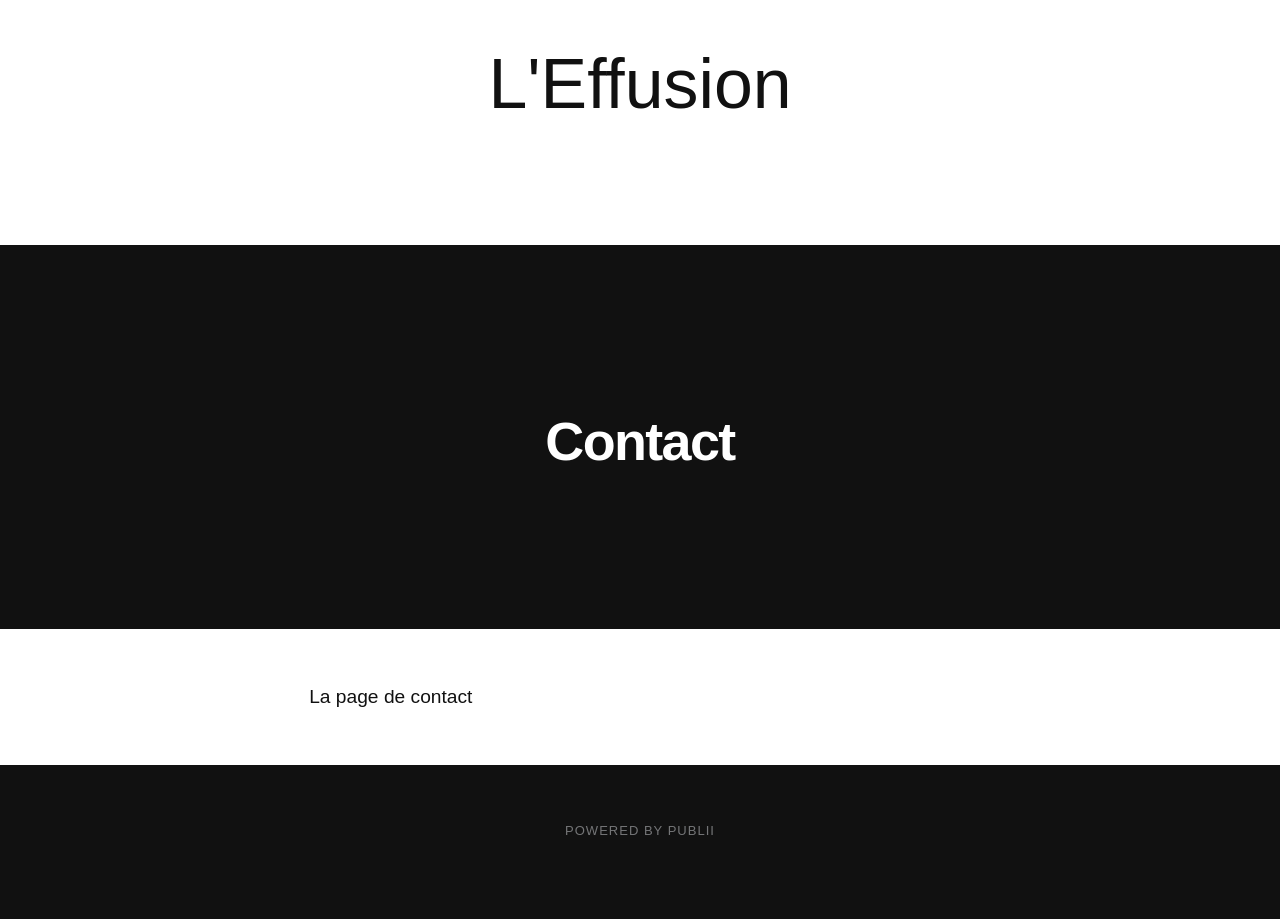
==== contact/index.html @ 94dc621d "Updated from Publii" ====
<!DOCTYPE html><html lang="fr"><head><meta charset="utf-8"><meta http-equiv="X-UA-Compatible" content="IE=edge"><meta name="viewport" content="width=device-width,initial-scale=1"><title>Contact - L&#x27;Effusion</title><meta name="description" content="La page de contact"><meta name="generator" content="Publii Open-Source CMS for Static Site"><link rel="canonical" href="https://leffusion.github.io/leffusion/contact/"><link rel="alternate" type="application/atom+xml" href="https://leffusion.github.io/leffusion/feed.xml" title="L&#x27;Effusion - RSS"><link rel="alternate" type="application/json" href="https://leffusion.github.io/leffusion/feed.json" title="L&#x27;Effusion - JSON"><meta property="og:title" content="Contact"><meta property="og:site_name" content="L&#x27;Effusion"><meta property="og:description" content="La page de contact"><meta property="og:url" content="https://leffusion.github.io/leffusion/contact/"><meta property="og:type" content="article"><link rel="stylesheet" href="https://leffusion.github.io/leffusion/assets/css/style.css?v&#x3D;8a32c0a61778856f8f256d623408d44a"><script type="application/ld+json">{"@context":"http://schema.org","@type":"Article","mainEntityOfPage":{"@type":"WebPage","@id":"https://leffusion.github.io/leffusion/contact/"},"headline":"Contact","datePublished":"2026-11-12T11:33+01:00","dateModified":"2026-11-12T11:33+01:00","description":"La page de contact","author":{"@type":"Person","name":"L'Effusion","url":"https://leffusion.github.io/leffusion/authors/leffusion/"},"publisher":{"@type":"Organization","name":"L'Effusion"}}</script><noscript><style>img[loading] {
                    opacity: 1;
                }</style></noscript></head><body class="page-template"><div class="container"><header class="top" id="js-top"><div><a class="logo" href="https://leffusion.github.io/leffusion/">L&#x27;Effusion</a></div></header><main class="page"><article class="content wrapper"><div class="hero hero--full"><header class="hero__header"><h1>Contact</h1></header></div><div class="content__entry"><p>La page de contact</p></div></article></main></div><footer class="footer"><div class="footer__wrapper"><div class="footer__copyright">Powered by Publii</div><button onclick="backToTopFunction()" id="backToTop" class="footer__bttop" aria-label="Back to top" title="Back to top"><svg><use xlink:href="https://leffusion.github.io/leffusion/assets/svg/svg-map.svg#toparrow"/></svg></button></div></footer><script>window.publiiThemeMenuConfig = {    
        mobileMenuMode: 'sidebar',
        animationSpeed: 300,
        submenuWidth: 'auto',
        doubleClickTime: 500,
        mobileMenuExpandableSubmenus: true, 
        relatedContainerForOverlayMenuSelector: '.top',
   };</script><script defer="defer" src="https://leffusion.github.io/leffusion/assets/js/scripts.min.js?v&#x3D;e2bc0e7d7ff60ea78ee920470cf8c8a1"></script><script>var images = document.querySelectorAll('img[loading]');

        for (var i = 0; i < images.length; i++) {
            if (images[i].complete) {
                images[i].classList.add('is-loaded');
            } else {
                images[i].addEventListener('load', function () {
                    this.classList.add('is-loaded');
                }, false);
            }
        }</script></body></html>
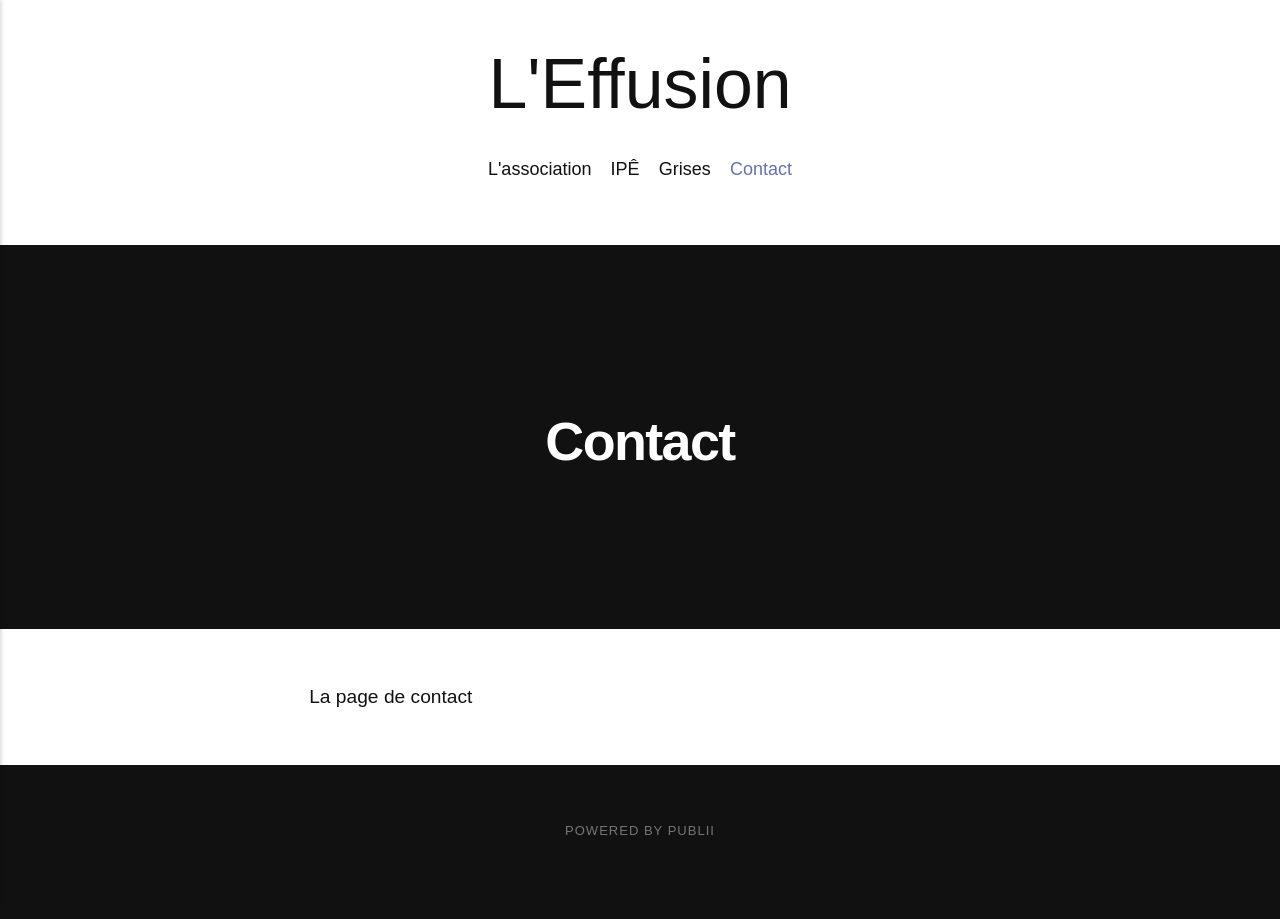
==== commit 53e0022c: "Updated from Publii" ====
--- a/contact/index.html
+++ b/contact/index.html
@@ -1,6 +1,6 @@
 <!DOCTYPE html><html lang="fr"><head><meta charset="utf-8"><meta http-equiv="X-UA-Compatible" content="IE=edge"><meta name="viewport" content="width=device-width,initial-scale=1"><title>Contact - L&#x27;Effusion</title><meta name="description" content="La page de contact"><meta name="generator" content="Publii Open-Source CMS for Static Site"><link rel="canonical" href="https://leffusion.github.io/leffusion/contact/"><link rel="alternate" type="application/atom+xml" href="https://leffusion.github.io/leffusion/feed.xml" title="L&#x27;Effusion - RSS"><link rel="alternate" type="application/json" href="https://leffusion.github.io/leffusion/feed.json" title="L&#x27;Effusion - JSON"><meta property="og:title" content="Contact"><meta property="og:site_name" content="L&#x27;Effusion"><meta property="og:description" content="La page de contact"><meta property="og:url" content="https://leffusion.github.io/leffusion/contact/"><meta property="og:type" content="article"><link rel="stylesheet" href="https://leffusion.github.io/leffusion/assets/css/style.css?v&#x3D;8a32c0a61778856f8f256d623408d44a"><script type="application/ld+json">{"@context":"http://schema.org","@type":"Article","mainEntityOfPage":{"@type":"WebPage","@id":"https://leffusion.github.io/leffusion/contact/"},"headline":"Contact","datePublished":"2026-11-12T11:33+01:00","dateModified":"2026-11-12T11:33+01:00","description":"La page de contact","author":{"@type":"Person","name":"L'Effusion","url":"https://leffusion.github.io/leffusion/authors/leffusion/"},"publisher":{"@type":"Organization","name":"L'Effusion"}}</script><noscript><style>img[loading] {
                     opacity: 1;
-                }</style></noscript></head><body class="page-template"><div class="container"><header class="top" id="js-top"><div><a class="logo" href="https://leffusion.github.io/leffusion/">L&#x27;Effusion</a></div></header><main class="page"><article class="content wrapper"><div class="hero hero--full"><header class="hero__header"><h1>Contact</h1></header></div><div class="content__entry"><p>La page de contact</p></div></article></main></div><footer class="footer"><div class="footer__wrapper"><div class="footer__copyright">Powered by Publii</div><button onclick="backToTopFunction()" id="backToTop" class="footer__bttop" aria-label="Back to top" title="Back to top"><svg><use xlink:href="https://leffusion.github.io/leffusion/assets/svg/svg-map.svg#toparrow"/></svg></button></div></footer><script>window.publiiThemeMenuConfig = {    
+                }</style></noscript></head><body class="page-template"><div class="container"><header class="top" id="js-top"><div><a class="logo" href="https://leffusion.github.io/leffusion/">L&#x27;Effusion</a><nav class="navbar"><button class="navbar__toggle" aria-label="Menu" aria-haspopup="true" aria-expanded="false"><span class="navbar__toggle-box"><span class="navbar__toggle-inner">Menu</span></span></button><ul class="navbar__menu"><li><a href="https://leffusion.github.io/leffusion/leffusion-2/" target="_self">L&#x27;association</a></li><li><a href="https://leffusion.github.io/leffusion/ipe/" target="_self">IPÊ</a></li><li><a href="https://leffusion.github.io/leffusion/grises/" target="_self">Grises</a></li><li class="active"><a href="https://leffusion.github.io/leffusion/contact/" target="_self">Contact</a></li></ul></nav></div></header><main class="page"><article class="content wrapper"><div class="hero hero--full"><header class="hero__header"><h1>Contact</h1></header></div><div class="content__entry"><p>La page de contact</p></div></article></main></div><footer class="footer"><div class="footer__wrapper"><div class="footer__copyright">Powered by Publii</div><button onclick="backToTopFunction()" id="backToTop" class="footer__bttop" aria-label="Back to top" title="Back to top"><svg><use xlink:href="https://leffusion.github.io/leffusion/assets/svg/svg-map.svg#toparrow"/></svg></button></div></footer><script>window.publiiThemeMenuConfig = {    
         mobileMenuMode: 'sidebar',
         animationSpeed: 300,
         submenuWidth: 'auto',
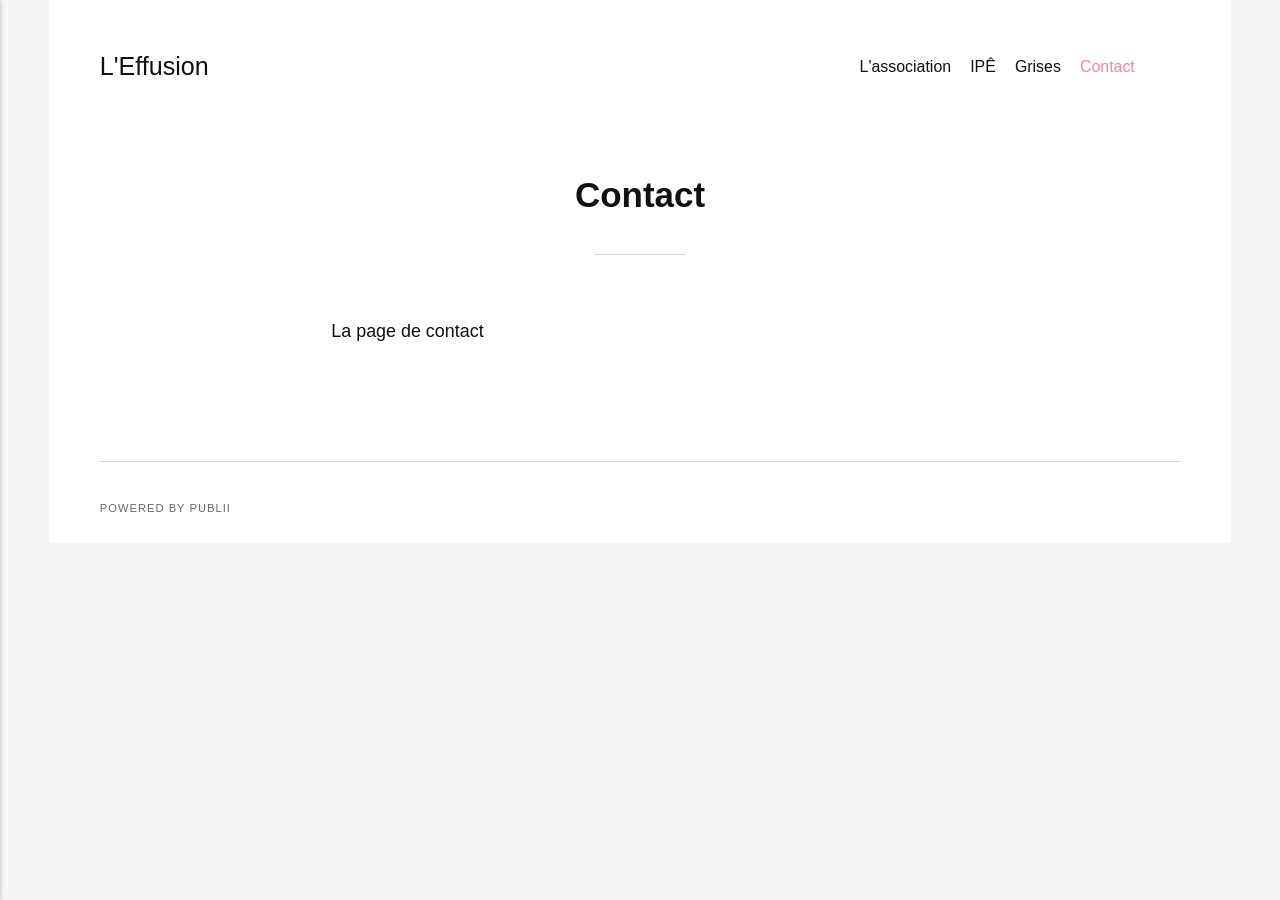
==== commit ea945d04: "Updated from Publii" ====
--- a/contact/index.html
+++ b/contact/index.html
@@ -1,20 +1,3 @@
-<!DOCTYPE html><html lang="fr"><head><meta charset="utf-8"><meta http-equiv="X-UA-Compatible" content="IE=edge"><meta name="viewport" content="width=device-width,initial-scale=1"><title>Contact - L&#x27;Effusion</title><meta name="description" content="La page de contact"><meta name="generator" content="Publii Open-Source CMS for Static Site"><link rel="canonical" href="https://leffusion.github.io/leffusion/contact/"><link rel="alternate" type="application/atom+xml" href="https://leffusion.github.io/leffusion/feed.xml" title="L&#x27;Effusion - RSS"><link rel="alternate" type="application/json" href="https://leffusion.github.io/leffusion/feed.json" title="L&#x27;Effusion - JSON"><meta property="og:title" content="Contact"><meta property="og:site_name" content="L&#x27;Effusion"><meta property="og:description" content="La page de contact"><meta property="og:url" content="https://leffusion.github.io/leffusion/contact/"><meta property="og:type" content="article"><link rel="stylesheet" href="https://leffusion.github.io/leffusion/assets/css/style.css?v&#x3D;8a32c0a61778856f8f256d623408d44a"><script type="application/ld+json">{"@context":"http://schema.org","@type":"Article","mainEntityOfPage":{"@type":"WebPage","@id":"https://leffusion.github.io/leffusion/contact/"},"headline":"Contact","datePublished":"2026-11-12T11:33+01:00","dateModified":"2026-11-12T11:33+01:00","description":"La page de contact","author":{"@type":"Person","name":"L'Effusion","url":"https://leffusion.github.io/leffusion/authors/leffusion/"},"publisher":{"@type":"Organization","name":"L'Effusion"}}</script><noscript><style>img[loading] {
+<!DOCTYPE html><html lang="fr"><head><meta charset="utf-8"><meta http-equiv="X-UA-Compatible" content="IE=edge"><meta name="viewport" content="width=device-width,initial-scale=1"><title>Contact - L&#x27;Effusion</title><meta name="description" content="La page de contact"><meta name="generator" content="Publii Open-Source CMS for Static Site"><link rel="canonical" href="https://leffusion.github.io/leffusion/contact/"><link rel="alternate" type="application/atom+xml" href="https://leffusion.github.io/leffusion/feed.xml" title="L&#x27;Effusion - RSS"><link rel="alternate" type="application/json" href="https://leffusion.github.io/leffusion/feed.json" title="L&#x27;Effusion - JSON"><meta property="og:title" content="Contact"><meta property="og:site_name" content="L&#x27;Effusion"><meta property="og:description" content="La page de contact"><meta property="og:url" content="https://leffusion.github.io/leffusion/contact/"><meta property="og:type" content="article"><link rel="stylesheet" href="https://leffusion.github.io/leffusion/assets/css/style.css?v&#x3D;70a218ddec39ec6157c69101f47e1a69"><script type="application/ld+json">{"@context":"http://schema.org","@type":"Article","mainEntityOfPage":{"@type":"WebPage","@id":"https://leffusion.github.io/leffusion/contact/"},"headline":"Contact","datePublished":"2026-11-12T11:33+01:00","dateModified":"2026-11-12T11:33+01:00","description":"La page de contact","author":{"@type":"Person","name":"L'Effusion","url":"https://leffusion.github.io/leffusion/authors/leffusion/"},"publisher":{"@type":"Organization","name":"L'Effusion"}}</script><noscript><style>img[loading] {
                     opacity: 1;
-                }</style></noscript></head><body class="page-template"><div class="container"><header class="top" id="js-top"><div><a class="logo" href="https://leffusion.github.io/leffusion/">L&#x27;Effusion</a><nav class="navbar"><button class="navbar__toggle" aria-label="Menu" aria-haspopup="true" aria-expanded="false"><span class="navbar__toggle-box"><span class="navbar__toggle-inner">Menu</span></span></button><ul class="navbar__menu"><li><a href="https://leffusion.github.io/leffusion/leffusion-2/" target="_self">L&#x27;association</a></li><li><a href="https://leffusion.github.io/leffusion/ipe/" target="_self">IPÊ</a></li><li><a href="https://leffusion.github.io/leffusion/grises/" target="_self">Grises</a></li><li class="active"><a href="https://leffusion.github.io/leffusion/contact/" target="_self">Contact</a></li></ul></nav></div></header><main class="page"><article class="content wrapper"><div class="hero hero--full"><header class="hero__header"><h1>Contact</h1></header></div><div class="content__entry"><p>La page de contact</p></div></article></main></div><footer class="footer"><div class="footer__wrapper"><div class="footer__copyright">Powered by Publii</div><button onclick="backToTopFunction()" id="backToTop" class="footer__bttop" aria-label="Back to top" title="Back to top"><svg><use xlink:href="https://leffusion.github.io/leffusion/assets/svg/svg-map.svg#toparrow"/></svg></button></div></footer><script>window.publiiThemeMenuConfig = {    
-        mobileMenuMode: 'sidebar',
-        animationSpeed: 300,
-        submenuWidth: 'auto',
-        doubleClickTime: 500,
-        mobileMenuExpandableSubmenus: true, 
-        relatedContainerForOverlayMenuSelector: '.top',
-   };</script><script defer="defer" src="https://leffusion.github.io/leffusion/assets/js/scripts.min.js?v&#x3D;e2bc0e7d7ff60ea78ee920470cf8c8a1"></script><script>var images = document.querySelectorAll('img[loading]');
-
-        for (var i = 0; i < images.length; i++) {
-            if (images[i].complete) {
-                images[i].classList.add('is-loaded');
-            } else {
-                images[i].addEventListener('load', function () {
-                    this.classList.add('is-loaded');
-                }, false);
-            }
-        }</script></body></html>+                }</style></noscript></head><body class="page-template"><div class="container"><header class="header" id="js-header"><a href="https://leffusion.github.io/leffusion/" class="logo">L&#x27;Effusion</a><nav class="navbar js-navbar"><button class="navbar__toggle js-toggle" aria-label="Menu"><span class="navbar__toggle-box"><span class="navbar__toggle-inner">Menu</span></span></button><ul class="navbar__menu"><li><a href="https://leffusion.github.io/leffusion/leffusion-2/" target="_self">L&#x27;association</a></li><li><a href="https://leffusion.github.io/leffusion/ipe/" target="_self">IPÊ</a></li><li><a href="https://leffusion.github.io/leffusion/grises/" target="_self">Grises</a></li><li class="active"><a href="https://leffusion.github.io/leffusion/contact/" target="_self">Contact</a></li></ul></nav></header><main class="page"><article class="content wrapper"><header class="hero"><h1 class="content__title">Contact</h1></header><div class="content__entry"><p>La page de contact</p></div></article></main><footer class="footer"><div class="footer__copyright">Powered by Publii</div></footer></div><script defer="defer" src="https://leffusion.github.io/leffusion/assets/js/scripts.min.js?v&#x3D;1762f7ab131e33a4eb8fb224822de245"></script><script>window.publiiThemeMenuConfig={mobileMenuMode:'sidebar',animationSpeed:300,submenuWidth: 'auto',doubleClickTime:500,mobileMenuExpandableSubmenus:true,relatedContainerForOverlayMenuSelector:'.navbar'};</script><script>/*<![CDATA[*/var images=document.querySelectorAll("img[loading]");for(var i=0;i<images.length;i++){if(images[i].complete){images[i].classList.add("is-loaded")}else{images[i].addEventListener("load",function(){this.classList.add("is-loaded")},false)}};/*]]>*/</script></body></html>
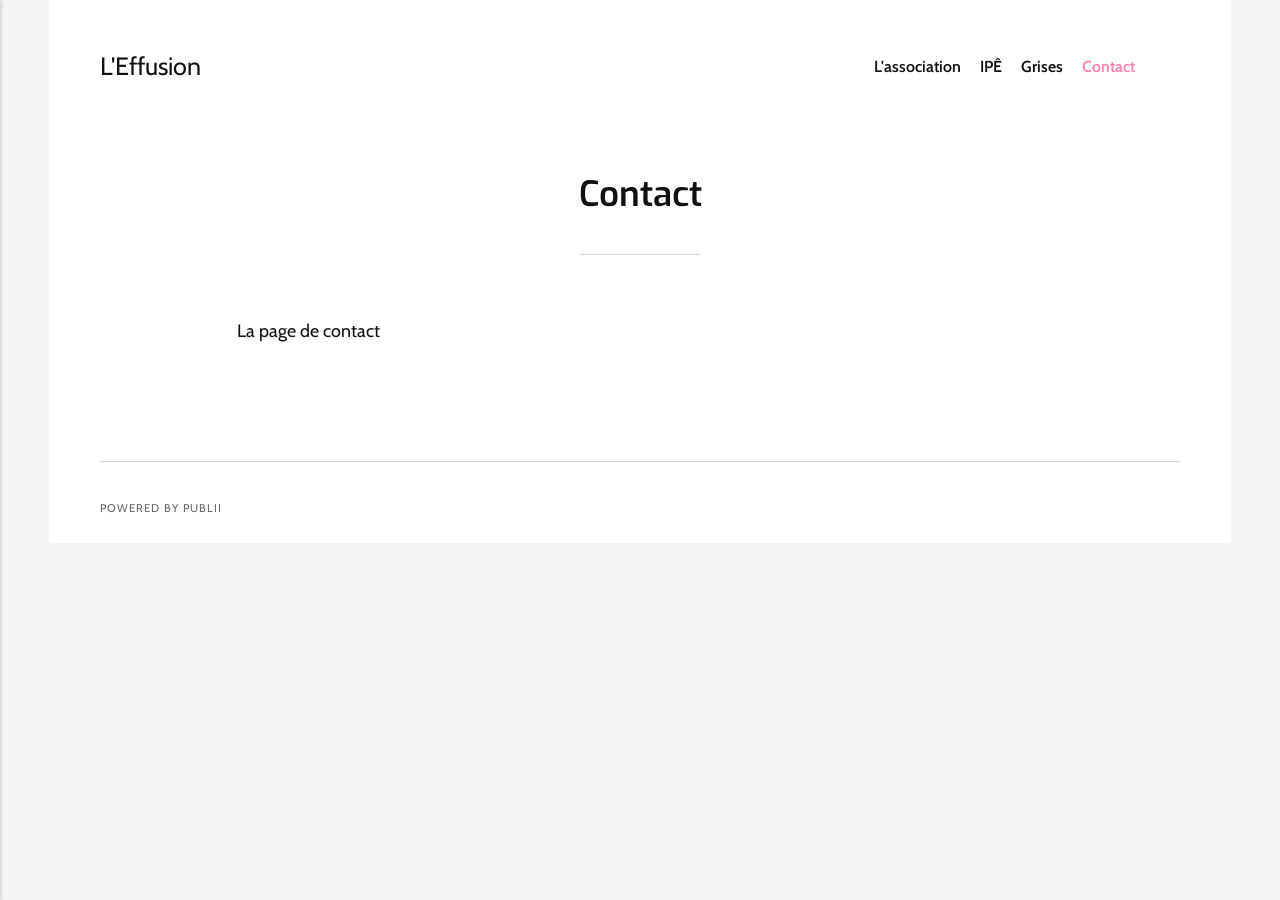
==== commit fc38696b: "Updated from Publii" ====
--- a/contact/index.html
+++ b/contact/index.html
@@ -1,3 +1,3 @@
-<!DOCTYPE html><html lang="fr"><head><meta charset="utf-8"><meta http-equiv="X-UA-Compatible" content="IE=edge"><meta name="viewport" content="width=device-width,initial-scale=1"><title>Contact - L&#x27;Effusion</title><meta name="description" content="La page de contact"><meta name="generator" content="Publii Open-Source CMS for Static Site"><link rel="canonical" href="https://leffusion.github.io/leffusion/contact/"><link rel="alternate" type="application/atom+xml" href="https://leffusion.github.io/leffusion/feed.xml" title="L&#x27;Effusion - RSS"><link rel="alternate" type="application/json" href="https://leffusion.github.io/leffusion/feed.json" title="L&#x27;Effusion - JSON"><meta property="og:title" content="Contact"><meta property="og:site_name" content="L&#x27;Effusion"><meta property="og:description" content="La page de contact"><meta property="og:url" content="https://leffusion.github.io/leffusion/contact/"><meta property="og:type" content="article"><link rel="stylesheet" href="https://leffusion.github.io/leffusion/assets/css/style.css?v&#x3D;70a218ddec39ec6157c69101f47e1a69"><script type="application/ld+json">{"@context":"http://schema.org","@type":"Article","mainEntityOfPage":{"@type":"WebPage","@id":"https://leffusion.github.io/leffusion/contact/"},"headline":"Contact","datePublished":"2026-11-12T11:33+01:00","dateModified":"2026-11-12T11:33+01:00","description":"La page de contact","author":{"@type":"Person","name":"L'Effusion","url":"https://leffusion.github.io/leffusion/authors/leffusion/"},"publisher":{"@type":"Organization","name":"L'Effusion"}}</script><noscript><style>img[loading] {
+<!DOCTYPE html><html lang="fr"><head><meta charset="utf-8"><meta http-equiv="X-UA-Compatible" content="IE=edge"><meta name="viewport" content="width=device-width,initial-scale=1"><title>Contact - L&#x27;Effusion</title><meta name="description" content="La page de contact"><meta name="generator" content="Publii Open-Source CMS for Static Site"><link rel="canonical" href="https://leffusion.github.io/leffusion/contact/"><link rel="alternate" type="application/atom+xml" href="https://leffusion.github.io/leffusion/feed.xml" title="L&#x27;Effusion - RSS"><link rel="alternate" type="application/json" href="https://leffusion.github.io/leffusion/feed.json" title="L&#x27;Effusion - JSON"><meta property="og:title" content="Contact"><meta property="og:site_name" content="L&#x27;Effusion"><meta property="og:description" content="La page de contact"><meta property="og:url" content="https://leffusion.github.io/leffusion/contact/"><meta property="og:type" content="article"><link rel="preload" href="https://leffusion.github.io/leffusion/assets/dynamic/fonts/cabin/cabin.woff2" as="font" type="font/woff2" crossorigin><link rel="preload" href="https://leffusion.github.io/leffusion/assets/dynamic/fonts/cabin/cabin-italic.woff2" as="font" type="font/woff2" crossorigin><link rel="preload" href="https://leffusion.github.io/leffusion/assets/dynamic/fonts/exo/exo.woff2" as="font" type="font/woff2" crossorigin><link rel="preload" href="https://leffusion.github.io/leffusion/assets/dynamic/fonts/exo/exo-italic.woff2" as="font" type="font/woff2" crossorigin><link rel="stylesheet" href="https://leffusion.github.io/leffusion/assets/css/style.css?v&#x3D;4a59560341a3175b000b27b28ef3eeab"><script type="application/ld+json">{"@context":"http://schema.org","@type":"Article","mainEntityOfPage":{"@type":"WebPage","@id":"https://leffusion.github.io/leffusion/contact/"},"headline":"Contact","datePublished":"2026-11-12T11:33+01:00","dateModified":"2026-11-12T11:33+01:00","description":"La page de contact","author":{"@type":"Person","name":"L'Effusion","url":"https://leffusion.github.io/leffusion/authors/leffusion/"},"publisher":{"@type":"Organization","name":"L'Effusion"}}</script><noscript><style>img[loading] {
                     opacity: 1;
                 }</style></noscript></head><body class="page-template"><div class="container"><header class="header" id="js-header"><a href="https://leffusion.github.io/leffusion/" class="logo">L&#x27;Effusion</a><nav class="navbar js-navbar"><button class="navbar__toggle js-toggle" aria-label="Menu"><span class="navbar__toggle-box"><span class="navbar__toggle-inner">Menu</span></span></button><ul class="navbar__menu"><li><a href="https://leffusion.github.io/leffusion/leffusion-2/" target="_self">L&#x27;association</a></li><li><a href="https://leffusion.github.io/leffusion/ipe/" target="_self">IPÊ</a></li><li><a href="https://leffusion.github.io/leffusion/grises/" target="_self">Grises</a></li><li class="active"><a href="https://leffusion.github.io/leffusion/contact/" target="_self">Contact</a></li></ul></nav></header><main class="page"><article class="content wrapper"><header class="hero"><h1 class="content__title">Contact</h1></header><div class="content__entry"><p>La page de contact</p></div></article></main><footer class="footer"><div class="footer__copyright">Powered by Publii</div></footer></div><script defer="defer" src="https://leffusion.github.io/leffusion/assets/js/scripts.min.js?v&#x3D;1762f7ab131e33a4eb8fb224822de245"></script><script>window.publiiThemeMenuConfig={mobileMenuMode:'sidebar',animationSpeed:300,submenuWidth: 'auto',doubleClickTime:500,mobileMenuExpandableSubmenus:true,relatedContainerForOverlayMenuSelector:'.navbar'};</script><script>/*<![CDATA[*/var images=document.querySelectorAll("img[loading]");for(var i=0;i<images.length;i++){if(images[i].complete){images[i].classList.add("is-loaded")}else{images[i].addEventListener("load",function(){this.classList.add("is-loaded")},false)}};/*]]>*/</script></body></html>
